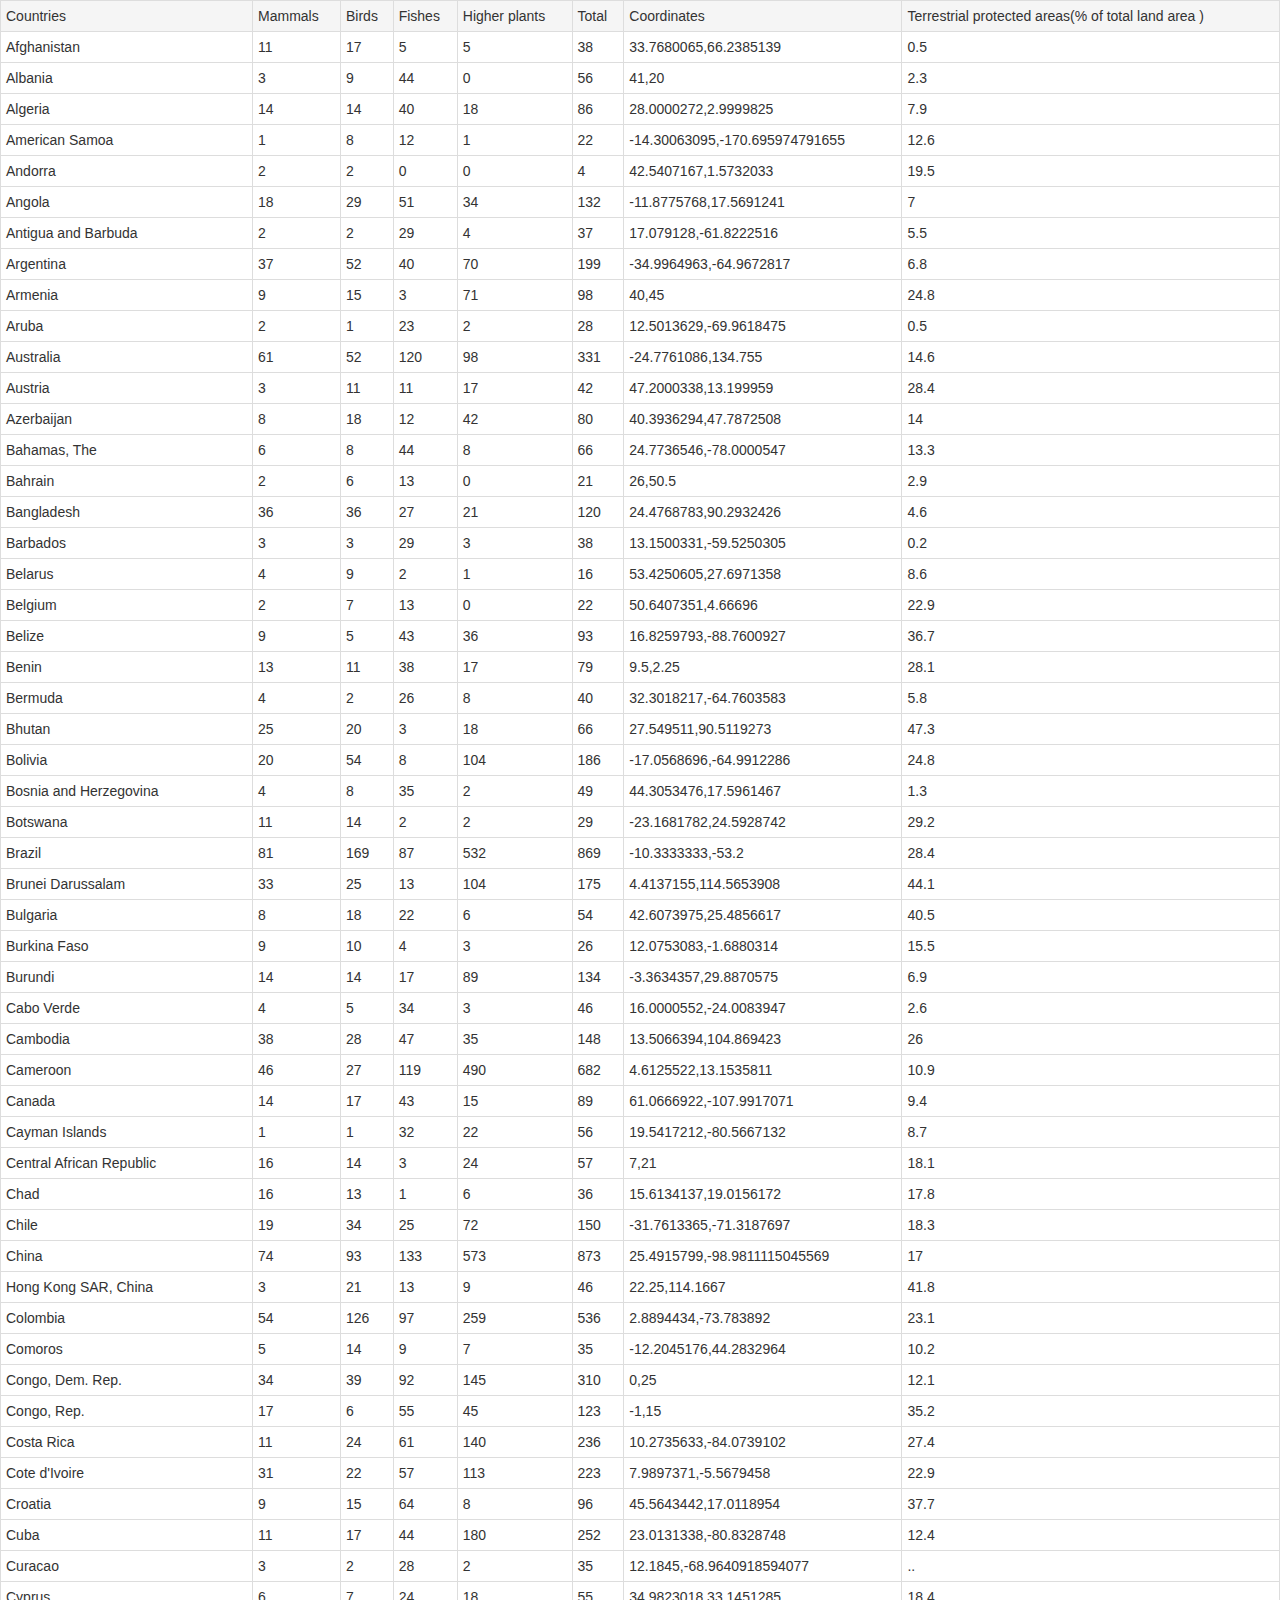
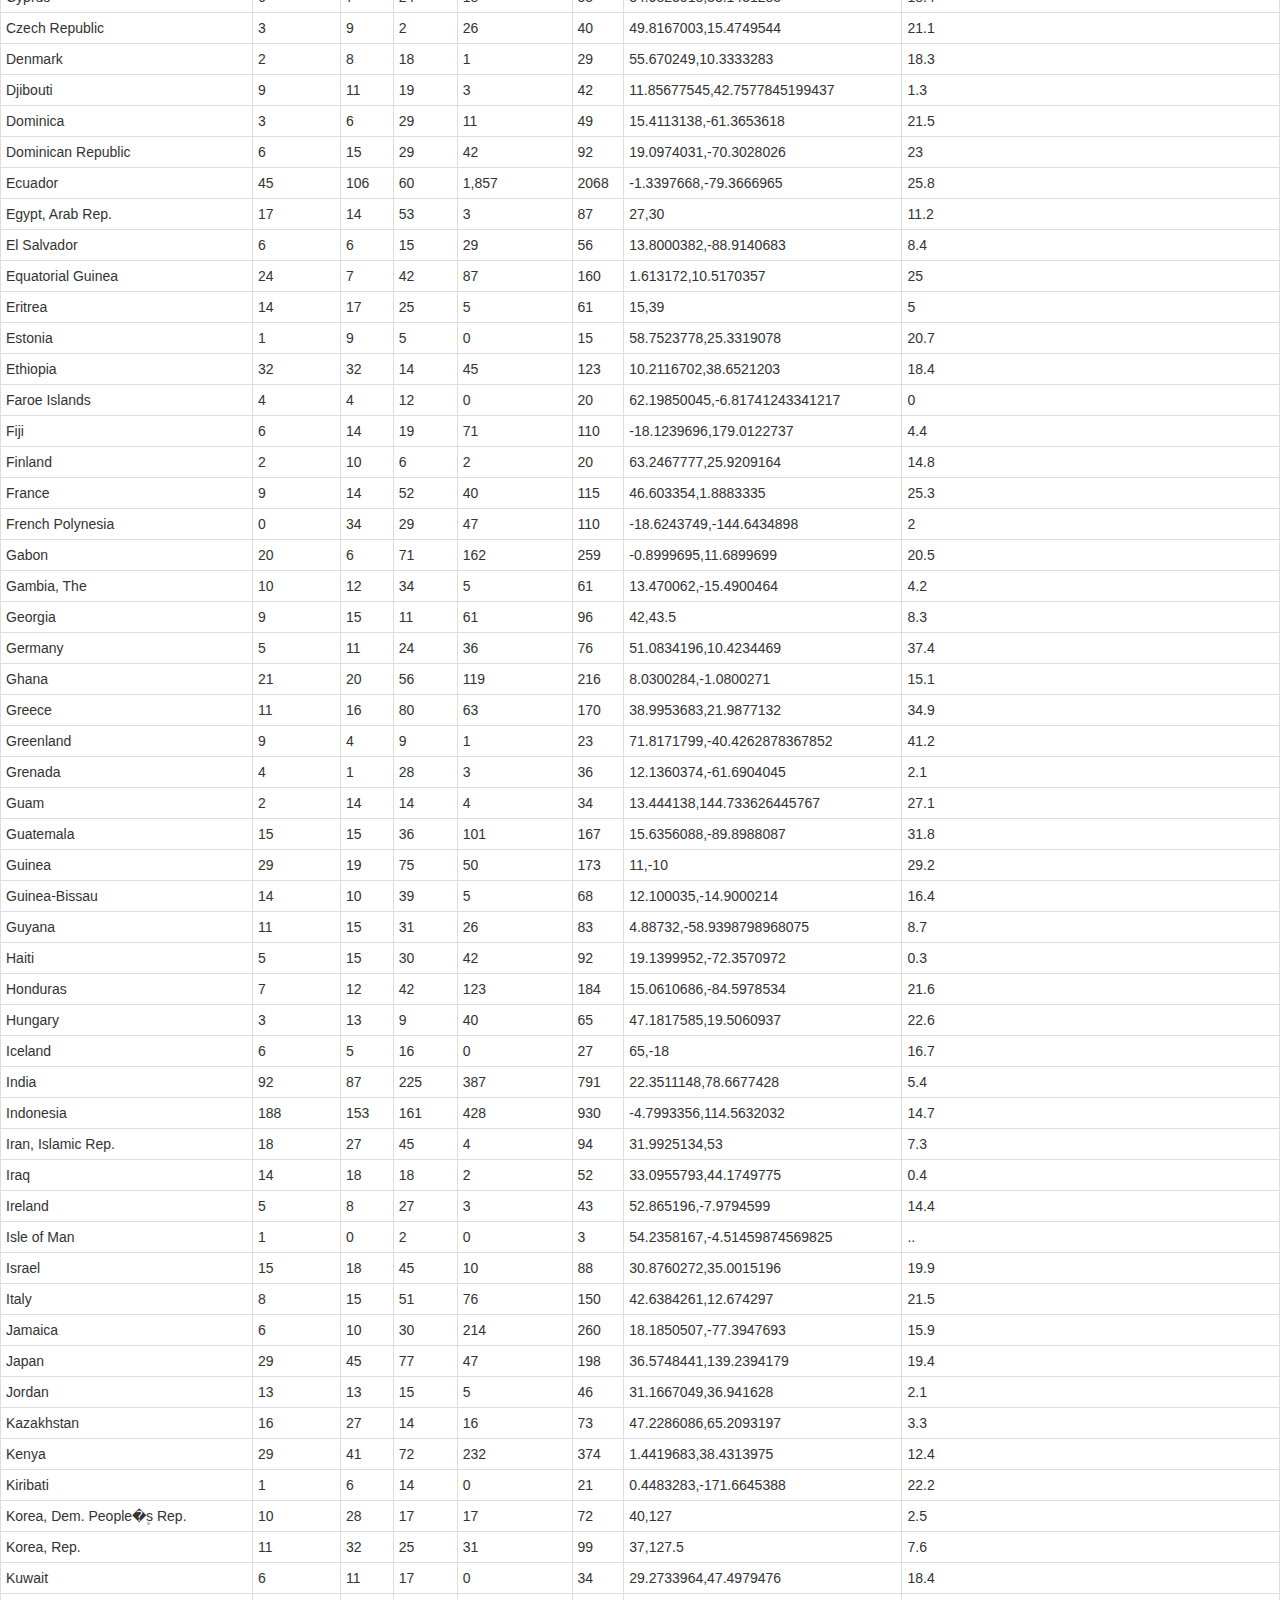
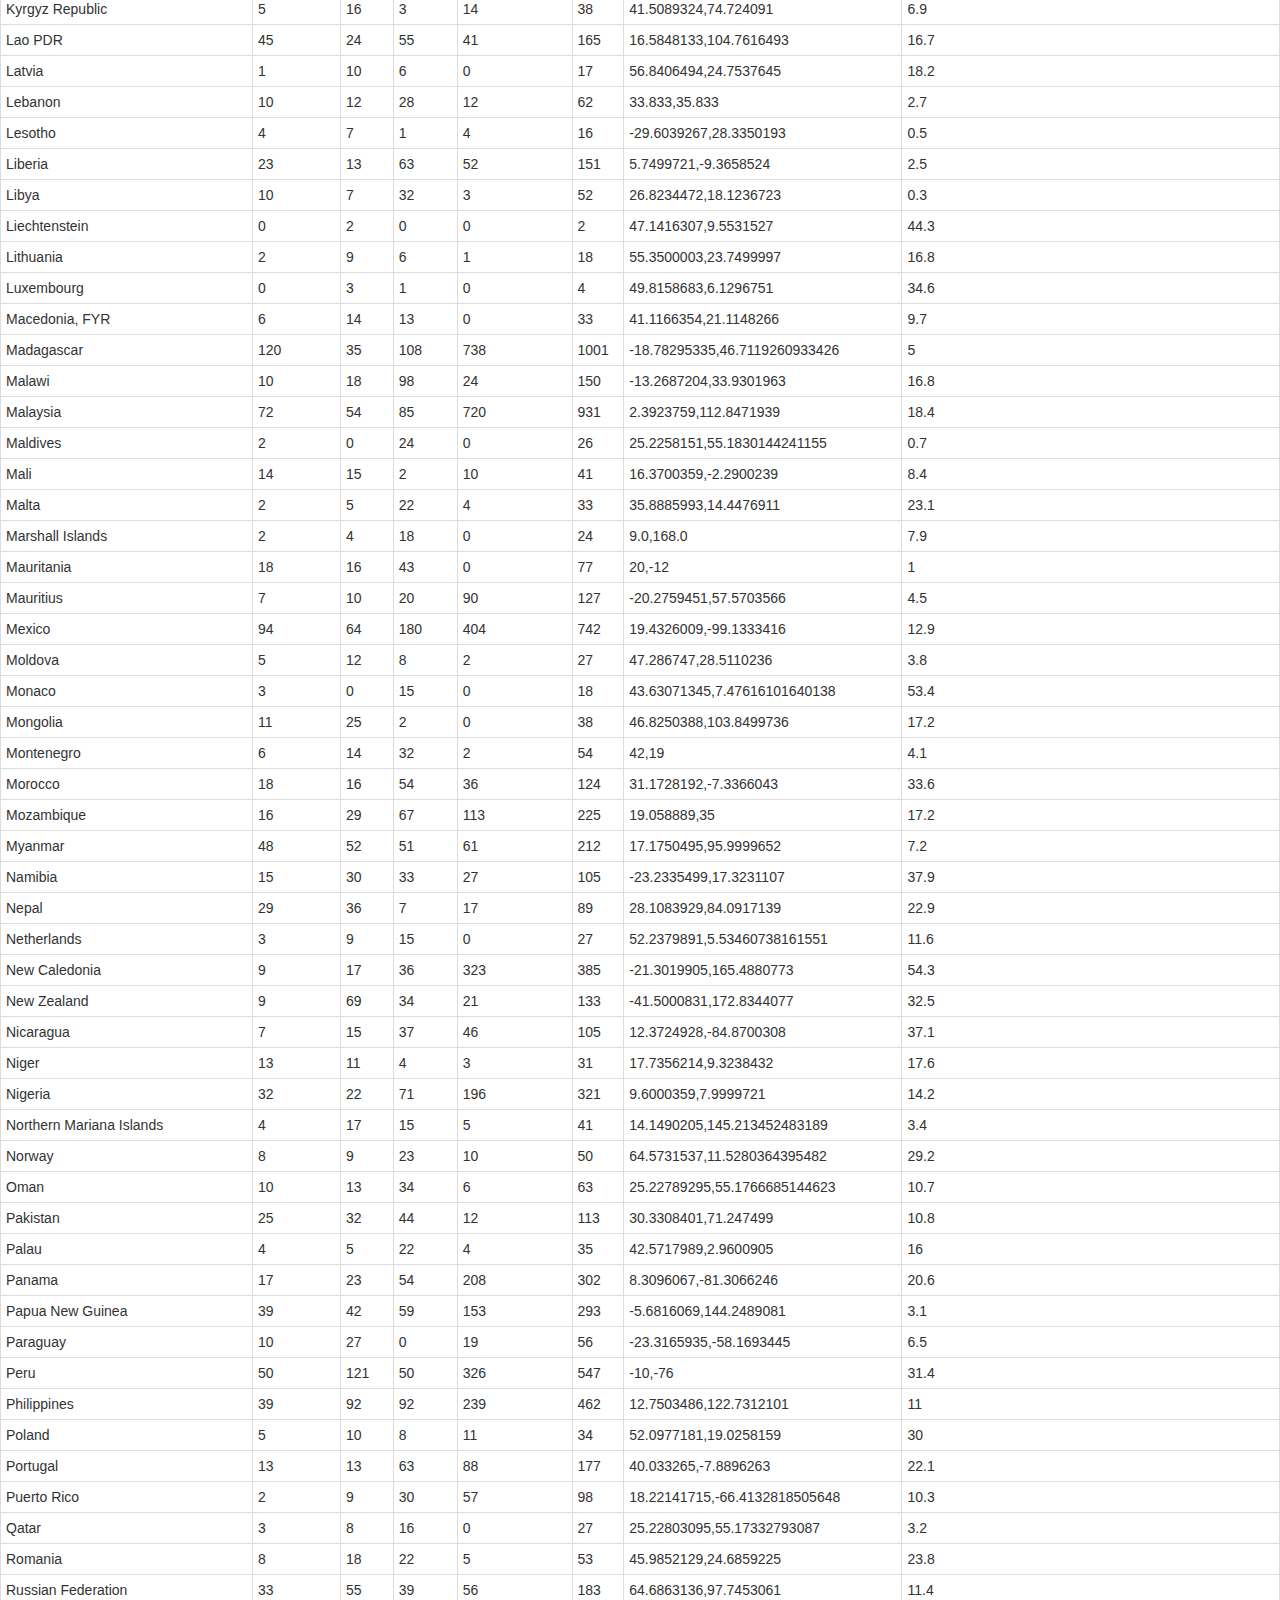
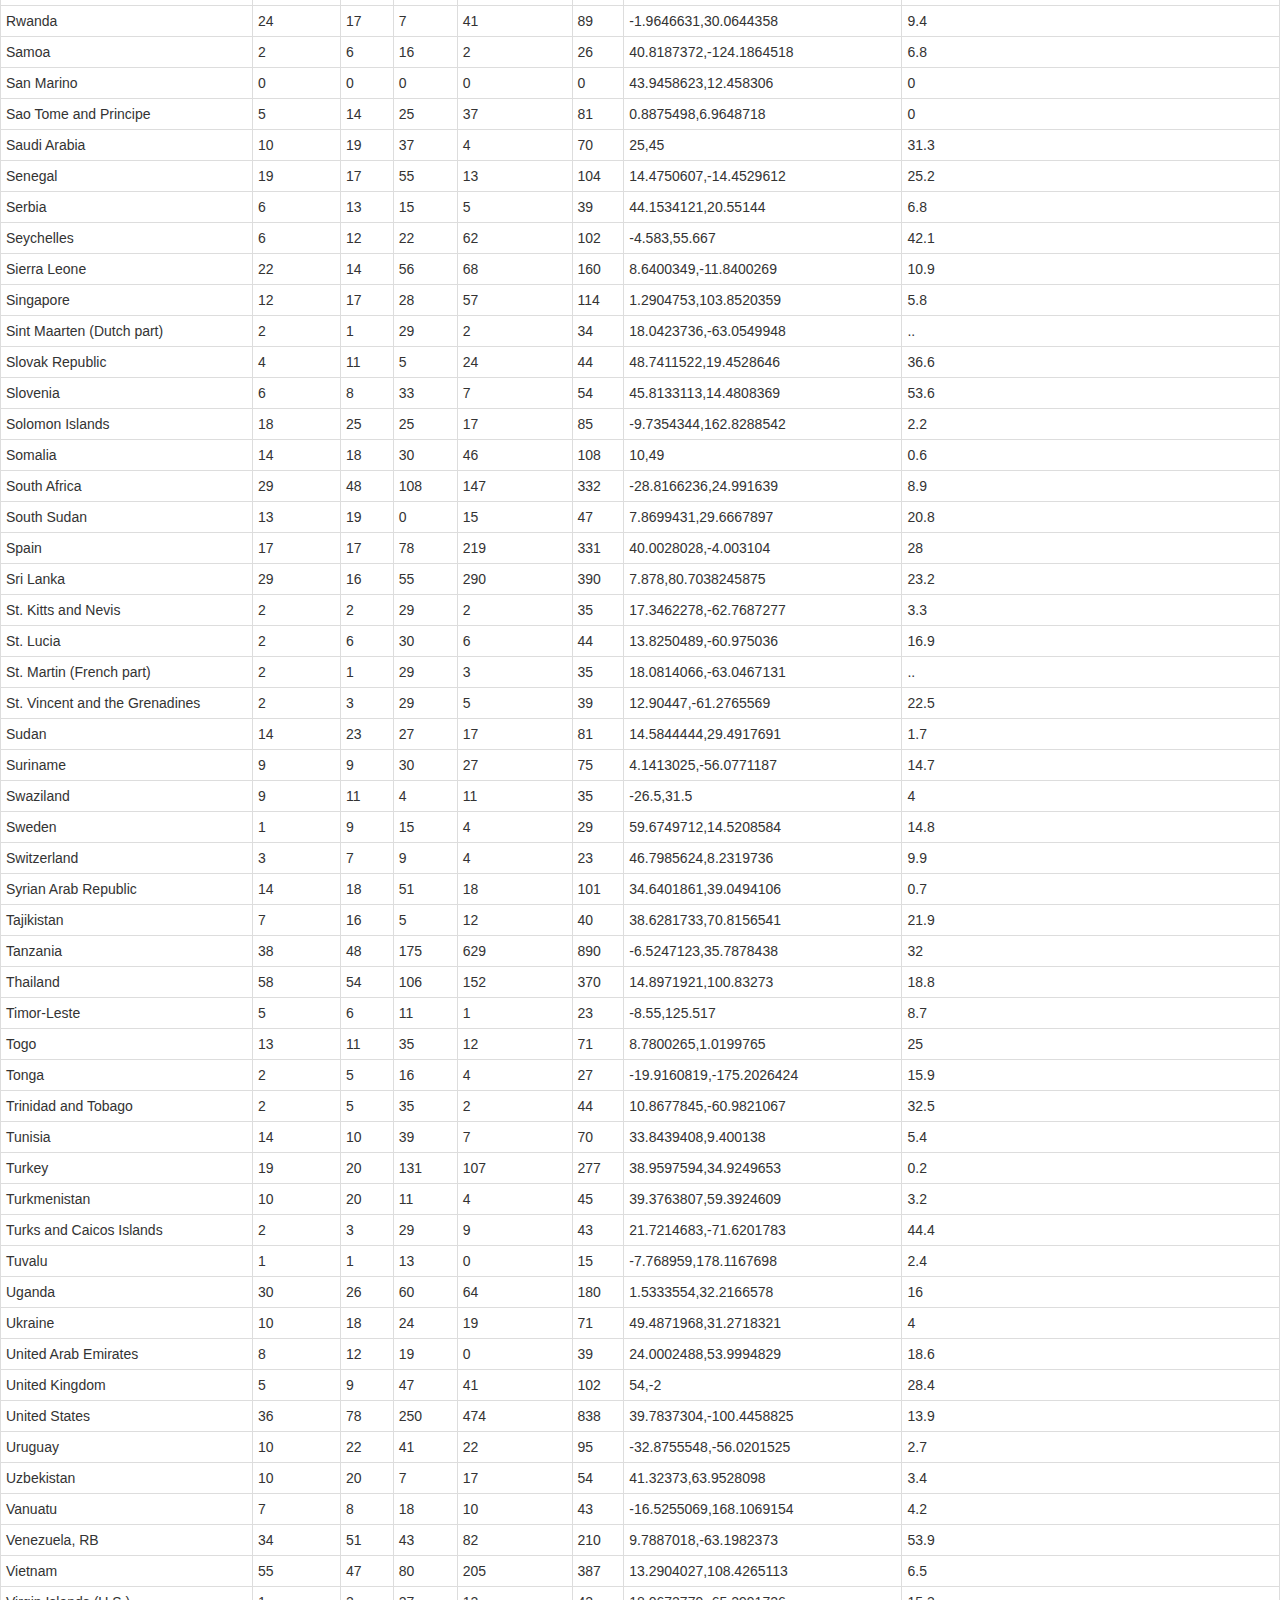
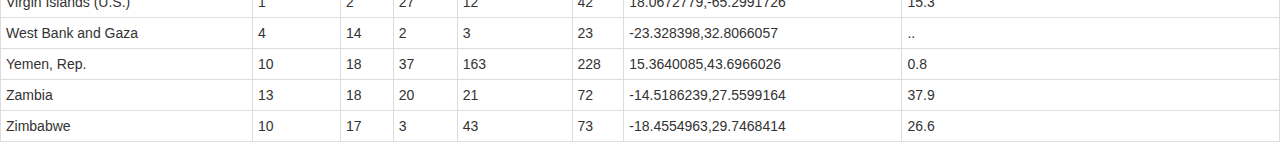
==== templates/dataTable.html @ b9e1f6df "data route added to show data in html tabular format" ====
<!DOCTYPE html>
<html lang="en">
<head>
    <meta charset="UTF-8">
    <meta name="viewport" content="width=device-width, initial-scale=1.0">
    <meta http-equiv="X-UA-Compatible" content="ie=edge">
    <title>Threatened Species Data</title>
    <link rel="stylesheet" href="https://maxcdn.bootstrapcdn.com/bootstrap/3.3.7/css/bootstrap.min.css" integrity="sha384-BVYiiSIFeK1dGmJRAkycuHAHRg32OmUcww7on3RYdg4Va+PmSTsz/K68vbdEjh4u" crossorigin="anonymous">
</head>
<body>
    



<table class="table table-bordered table-hover table-condensed">
<tbody><tr>
<td>Countries</td>
<td>Mammals</td>
<td>Birds</td>
<td>Fishes</td>
<td>Higher plants</td>
<td>Total</td>
<td>Coordinates</td>
<td>Terrestrial protected areas(% of total land area )</td>
</tr>
<tr>
<td>Afghanistan</td>
<td>11</td>
<td>17</td>
<td>5</td>
<td>5</td>
<td>38</td>
<td>33.7680065,66.2385139</td>
<td>0.5</td>
</tr>
<tr>
<td>Albania</td>
<td>3</td>
<td>9</td>
<td>44</td>
<td>0</td>
<td>56</td>
<td>41,20</td>
<td>2.3</td>
</tr>
<tr>
<td>Algeria</td>
<td>14</td>
<td>14</td>
<td>40</td>
<td>18</td>
<td>86</td>
<td>28.0000272,2.9999825</td>
<td>7.9</td>
</tr>
<tr>
<td>American Samoa</td>
<td>1</td>
<td>8</td>
<td>12</td>
<td>1</td>
<td>22</td>
<td>-14.30063095,-170.695974791655</td>
<td>12.6</td>
</tr>
<tr>
<td>Andorra</td>
<td>2</td>
<td>2</td>
<td>0</td>
<td>0</td>
<td>4</td>
<td>42.5407167,1.5732033</td>
<td>19.5</td>
</tr>
<tr>
<td>Angola</td>
<td>18</td>
<td>29</td>
<td>51</td>
<td>34</td>
<td>132</td>
<td>-11.8775768,17.5691241</td>
<td>7</td>
</tr>
<tr>
<td>Antigua and Barbuda</td>
<td>2</td>
<td>2</td>
<td>29</td>
<td>4</td>
<td>37</td>
<td>17.079128,-61.8222516</td>
<td>5.5</td>
</tr>
<tr>
<td>Argentina</td>
<td>37</td>
<td>52</td>
<td>40</td>
<td>70</td>
<td>199</td>
<td>-34.9964963,-64.9672817</td>
<td>6.8</td>
</tr>
<tr>
<td>Armenia</td>
<td>9</td>
<td>15</td>
<td>3</td>
<td>71</td>
<td>98</td>
<td>40,45</td>
<td>24.8</td>
</tr>
<tr>
<td>Aruba</td>
<td>2</td>
<td>1</td>
<td>23</td>
<td>2</td>
<td>28</td>
<td>12.5013629,-69.9618475</td>
<td>0.5</td>
</tr>
<tr>
<td>Australia</td>
<td>61</td>
<td>52</td>
<td>120</td>
<td>98</td>
<td>331</td>
<td>-24.7761086,134.755</td>
<td>14.6</td>
</tr>
<tr>
<td>Austria</td>
<td>3</td>
<td>11</td>
<td>11</td>
<td>17</td>
<td>42</td>
<td>47.2000338,13.199959</td>
<td>28.4</td>
</tr>
<tr>
<td>Azerbaijan</td>
<td>8</td>
<td>18</td>
<td>12</td>
<td>42</td>
<td>80</td>
<td>40.3936294,47.7872508</td>
<td>14</td>
</tr>
<tr>
<td>Bahamas, The</td>
<td>6</td>
<td>8</td>
<td>44</td>
<td>8</td>
<td>66</td>
<td>24.7736546,-78.0000547</td>
<td>13.3</td>
</tr>
<tr>
<td>Bahrain</td>
<td>2</td>
<td>6</td>
<td>13</td>
<td>0</td>
<td>21</td>
<td>26,50.5</td>
<td>2.9</td>
</tr>
<tr>
<td>Bangladesh</td>
<td>36</td>
<td>36</td>
<td>27</td>
<td>21</td>
<td>120</td>
<td>24.4768783,90.2932426</td>
<td>4.6</td>
</tr>
<tr>
<td>Barbados</td>
<td>3</td>
<td>3</td>
<td>29</td>
<td>3</td>
<td>38</td>
<td>13.1500331,-59.5250305</td>
<td>0.2</td>
</tr>
<tr>
<td>Belarus</td>
<td>4</td>
<td>9</td>
<td>2</td>
<td>1</td>
<td>16</td>
<td>53.4250605,27.6971358</td>
<td>8.6</td>
</tr>
<tr>
<td>Belgium</td>
<td>2</td>
<td>7</td>
<td>13</td>
<td>0</td>
<td>22</td>
<td>50.6407351,4.66696</td>
<td>22.9</td>
</tr>
<tr>
<td>Belize</td>
<td>9</td>
<td>5</td>
<td>43</td>
<td>36</td>
<td>93</td>
<td>16.8259793,-88.7600927</td>
<td>36.7</td>
</tr>
<tr>
<td>Benin</td>
<td>13</td>
<td>11</td>
<td>38</td>
<td>17</td>
<td>79</td>
<td>9.5,2.25</td>
<td>28.1</td>
</tr>
<tr>
<td>Bermuda</td>
<td>4</td>
<td>2</td>
<td>26</td>
<td>8</td>
<td>40</td>
<td>32.3018217,-64.7603583</td>
<td>5.8</td>
</tr>
<tr>
<td>Bhutan</td>
<td>25</td>
<td>20</td>
<td>3</td>
<td>18</td>
<td>66</td>
<td>27.549511,90.5119273</td>
<td>47.3</td>
</tr>
<tr>
<td>Bolivia</td>
<td>20</td>
<td>54</td>
<td>8</td>
<td>104</td>
<td>186</td>
<td>-17.0568696,-64.9912286</td>
<td>24.8</td>
</tr>
<tr>
<td>Bosnia and Herzegovina</td>
<td>4</td>
<td>8</td>
<td>35</td>
<td>2</td>
<td>49</td>
<td>44.3053476,17.5961467</td>
<td>1.3</td>
</tr>
<tr>
<td>Botswana</td>
<td>11</td>
<td>14</td>
<td>2</td>
<td>2</td>
<td>29</td>
<td>-23.1681782,24.5928742</td>
<td>29.2</td>
</tr>
<tr>
<td>Brazil</td>
<td>81</td>
<td>169</td>
<td>87</td>
<td>532</td>
<td>869</td>
<td>-10.3333333,-53.2</td>
<td>28.4</td>
</tr>
<tr>
<td>Brunei Darussalam</td>
<td>33</td>
<td>25</td>
<td>13</td>
<td>104</td>
<td>175</td>
<td>4.4137155,114.5653908</td>
<td>44.1</td>
</tr>
<tr>
<td>Bulgaria</td>
<td>8</td>
<td>18</td>
<td>22</td>
<td>6</td>
<td>54</td>
<td>42.6073975,25.4856617</td>
<td>40.5</td>
</tr>
<tr>
<td>Burkina Faso</td>
<td>9</td>
<td>10</td>
<td>4</td>
<td>3</td>
<td>26</td>
<td>12.0753083,-1.6880314</td>
<td>15.5</td>
</tr>
<tr>
<td>Burundi</td>
<td>14</td>
<td>14</td>
<td>17</td>
<td>89</td>
<td>134</td>
<td>-3.3634357,29.8870575</td>
<td>6.9</td>
</tr>
<tr>
<td>Cabo Verde</td>
<td>4</td>
<td>5</td>
<td>34</td>
<td>3</td>
<td>46</td>
<td>16.0000552,-24.0083947</td>
<td>2.6</td>
</tr>
<tr>
<td>Cambodia</td>
<td>38</td>
<td>28</td>
<td>47</td>
<td>35</td>
<td>148</td>
<td>13.5066394,104.869423</td>
<td>26</td>
</tr>
<tr>
<td>Cameroon</td>
<td>46</td>
<td>27</td>
<td>119</td>
<td>490</td>
<td>682</td>
<td>4.6125522,13.1535811</td>
<td>10.9</td>
</tr>
<tr>
<td>Canada</td>
<td>14</td>
<td>17</td>
<td>43</td>
<td>15</td>
<td>89</td>
<td>61.0666922,-107.9917071</td>
<td>9.4</td>
</tr>
<tr>
<td>Cayman Islands</td>
<td>1</td>
<td>1</td>
<td>32</td>
<td>22</td>
<td>56</td>
<td>19.5417212,-80.5667132</td>
<td>8.7</td>
</tr>
<tr>
<td>Central African Republic</td>
<td>16</td>
<td>14</td>
<td>3</td>
<td>24</td>
<td>57</td>
<td>7,21</td>
<td>18.1</td>
</tr>
<tr>
<td>Chad</td>
<td>16</td>
<td>13</td>
<td>1</td>
<td>6</td>
<td>36</td>
<td>15.6134137,19.0156172</td>
<td>17.8</td>
</tr>
<tr>
<td>Chile</td>
<td>19</td>
<td>34</td>
<td>25</td>
<td>72</td>
<td>150</td>
<td>-31.7613365,-71.3187697</td>
<td>18.3</td>
</tr>
<tr>
<td>China</td>
<td>74</td>
<td>93</td>
<td>133</td>
<td>573</td>
<td>873</td>
<td>25.4915799,-98.9811115045569</td>
<td>17</td>
</tr>
<tr>
<td>Hong Kong SAR, China</td>
<td>3</td>
<td>21</td>
<td>13</td>
<td>9</td>
<td>46</td>
<td>22.25,114.1667</td>
<td>41.8</td>
</tr>
<tr>
<td>Colombia</td>
<td>54</td>
<td>126</td>
<td>97</td>
<td>259</td>
<td>536</td>
<td>2.8894434,-73.783892</td>
<td>23.1</td>
</tr>
<tr>
<td>Comoros</td>
<td>5</td>
<td>14</td>
<td>9</td>
<td>7</td>
<td>35</td>
<td>-12.2045176,44.2832964</td>
<td>10.2</td>
</tr>
<tr>
<td>Congo, Dem. Rep.</td>
<td>34</td>
<td>39</td>
<td>92</td>
<td>145</td>
<td>310</td>
<td>0,25</td>
<td>12.1</td>
</tr>
<tr>
<td>Congo, Rep.</td>
<td>17</td>
<td>6</td>
<td>55</td>
<td>45</td>
<td>123</td>
<td>-1,15</td>
<td>35.2</td>
</tr>
<tr>
<td>Costa Rica</td>
<td>11</td>
<td>24</td>
<td>61</td>
<td>140</td>
<td>236</td>
<td>10.2735633,-84.0739102</td>
<td>27.4</td>
</tr>
<tr>
<td>Cote d&#39;Ivoire</td>
<td>31</td>
<td>22</td>
<td>57</td>
<td>113</td>
<td>223</td>
<td>7.9897371,-5.5679458</td>
<td>22.9</td>
</tr>
<tr>
<td>Croatia</td>
<td>9</td>
<td>15</td>
<td>64</td>
<td>8</td>
<td>96</td>
<td>45.5643442,17.0118954</td>
<td>37.7</td>
</tr>
<tr>
<td>Cuba</td>
<td>11</td>
<td>17</td>
<td>44</td>
<td>180</td>
<td>252</td>
<td>23.0131338,-80.8328748</td>
<td>12.4</td>
</tr>
<tr>
<td>Curacao</td>
<td>3</td>
<td>2</td>
<td>28</td>
<td>2</td>
<td>35</td>
<td>12.1845,-68.9640918594077</td>
<td>..</td>
</tr>
<tr>
<td>Cyprus</td>
<td>6</td>
<td>7</td>
<td>24</td>
<td>18</td>
<td>55</td>
<td>34.9823018,33.1451285</td>
<td>18.4</td>
</tr>
<tr>
<td>Czech Republic</td>
<td>3</td>
<td>9</td>
<td>2</td>
<td>26</td>
<td>40</td>
<td>49.8167003,15.4749544</td>
<td>21.1</td>
</tr>
<tr>
<td>Denmark</td>
<td>2</td>
<td>8</td>
<td>18</td>
<td>1</td>
<td>29</td>
<td>55.670249,10.3333283</td>
<td>18.3</td>
</tr>
<tr>
<td>Djibouti</td>
<td>9</td>
<td>11</td>
<td>19</td>
<td>3</td>
<td>42</td>
<td>11.85677545,42.7577845199437</td>
<td>1.3</td>
</tr>
<tr>
<td>Dominica</td>
<td>3</td>
<td>6</td>
<td>29</td>
<td>11</td>
<td>49</td>
<td>15.4113138,-61.3653618</td>
<td>21.5</td>
</tr>
<tr>
<td>Dominican Republic</td>
<td>6</td>
<td>15</td>
<td>29</td>
<td>42</td>
<td>92</td>
<td>19.0974031,-70.3028026</td>
<td>23</td>
</tr>
<tr>
<td>Ecuador</td>
<td>45</td>
<td>106</td>
<td>60</td>
<td>1,857</td>
<td>2068</td>
<td>-1.3397668,-79.3666965</td>
<td>25.8</td>
</tr>
<tr>
<td>Egypt, Arab Rep.</td>
<td>17</td>
<td>14</td>
<td>53</td>
<td>3</td>
<td>87</td>
<td>27,30</td>
<td>11.2</td>
</tr>
<tr>
<td>El Salvador</td>
<td>6</td>
<td>6</td>
<td>15</td>
<td>29</td>
<td>56</td>
<td>13.8000382,-88.9140683</td>
<td>8.4</td>
</tr>
<tr>
<td>Equatorial Guinea</td>
<td>24</td>
<td>7</td>
<td>42</td>
<td>87</td>
<td>160</td>
<td>1.613172,10.5170357</td>
<td>25</td>
</tr>
<tr>
<td>Eritrea</td>
<td>14</td>
<td>17</td>
<td>25</td>
<td>5</td>
<td>61</td>
<td>15,39</td>
<td>5</td>
</tr>
<tr>
<td>Estonia</td>
<td>1</td>
<td>9</td>
<td>5</td>
<td>0</td>
<td>15</td>
<td>58.7523778,25.3319078</td>
<td>20.7</td>
</tr>
<tr>
<td>Ethiopia</td>
<td>32</td>
<td>32</td>
<td>14</td>
<td>45</td>
<td>123</td>
<td>10.2116702,38.6521203</td>
<td>18.4</td>
</tr>
<tr>
<td>Faroe Islands</td>
<td>4</td>
<td>4</td>
<td>12</td>
<td>0</td>
<td>20</td>
<td>62.19850045,-6.81741243341217</td>
<td>0</td>
</tr>
<tr>
<td>Fiji</td>
<td>6</td>
<td>14</td>
<td>19</td>
<td>71</td>
<td>110</td>
<td>-18.1239696,179.0122737</td>
<td>4.4</td>
</tr>
<tr>
<td>Finland</td>
<td>2</td>
<td>10</td>
<td>6</td>
<td>2</td>
<td>20</td>
<td>63.2467777,25.9209164</td>
<td>14.8</td>
</tr>
<tr>
<td>France</td>
<td>9</td>
<td>14</td>
<td>52</td>
<td>40</td>
<td>115</td>
<td>46.603354,1.8883335</td>
<td>25.3</td>
</tr>
<tr>
<td>French Polynesia</td>
<td>0</td>
<td>34</td>
<td>29</td>
<td>47</td>
<td>110</td>
<td>-18.6243749,-144.6434898</td>
<td>2</td>
</tr>
<tr>
<td>Gabon</td>
<td>20</td>
<td>6</td>
<td>71</td>
<td>162</td>
<td>259</td>
<td>-0.8999695,11.6899699</td>
<td>20.5</td>
</tr>
<tr>
<td>Gambia, The</td>
<td>10</td>
<td>12</td>
<td>34</td>
<td>5</td>
<td>61</td>
<td>13.470062,-15.4900464</td>
<td>4.2</td>
</tr>
<tr>
<td>Georgia</td>
<td>9</td>
<td>15</td>
<td>11</td>
<td>61</td>
<td>96</td>
<td>42,43.5</td>
<td>8.3</td>
</tr>
<tr>
<td>Germany</td>
<td>5</td>
<td>11</td>
<td>24</td>
<td>36</td>
<td>76</td>
<td>51.0834196,10.4234469</td>
<td>37.4</td>
</tr>
<tr>
<td>Ghana</td>
<td>21</td>
<td>20</td>
<td>56</td>
<td>119</td>
<td>216</td>
<td>8.0300284,-1.0800271</td>
<td>15.1</td>
</tr>
<tr>
<td>Greece</td>
<td>11</td>
<td>16</td>
<td>80</td>
<td>63</td>
<td>170</td>
<td>38.9953683,21.9877132</td>
<td>34.9</td>
</tr>
<tr>
<td>Greenland</td>
<td>9</td>
<td>4</td>
<td>9</td>
<td>1</td>
<td>23</td>
<td>71.8171799,-40.4262878367852</td>
<td>41.2</td>
</tr>
<tr>
<td>Grenada</td>
<td>4</td>
<td>1</td>
<td>28</td>
<td>3</td>
<td>36</td>
<td>12.1360374,-61.6904045</td>
<td>2.1</td>
</tr>
<tr>
<td>Guam</td>
<td>2</td>
<td>14</td>
<td>14</td>
<td>4</td>
<td>34</td>
<td>13.444138,144.733626445767</td>
<td>27.1</td>
</tr>
<tr>
<td>Guatemala</td>
<td>15</td>
<td>15</td>
<td>36</td>
<td>101</td>
<td>167</td>
<td>15.6356088,-89.8988087</td>
<td>31.8</td>
</tr>
<tr>
<td>Guinea</td>
<td>29</td>
<td>19</td>
<td>75</td>
<td>50</td>
<td>173</td>
<td>11,-10</td>
<td>29.2</td>
</tr>
<tr>
<td>Guinea-Bissau</td>
<td>14</td>
<td>10</td>
<td>39</td>
<td>5</td>
<td>68</td>
<td>12.100035,-14.9000214</td>
<td>16.4</td>
</tr>
<tr>
<td>Guyana</td>
<td>11</td>
<td>15</td>
<td>31</td>
<td>26</td>
<td>83</td>
<td>4.88732,-58.9398798968075</td>
<td>8.7</td>
</tr>
<tr>
<td>Haiti</td>
<td>5</td>
<td>15</td>
<td>30</td>
<td>42</td>
<td>92</td>
<td>19.1399952,-72.3570972</td>
<td>0.3</td>
</tr>
<tr>
<td>Honduras</td>
<td>7</td>
<td>12</td>
<td>42</td>
<td>123</td>
<td>184</td>
<td>15.0610686,-84.5978534</td>
<td>21.6</td>
</tr>
<tr>
<td>Hungary</td>
<td>3</td>
<td>13</td>
<td>9</td>
<td>40</td>
<td>65</td>
<td>47.1817585,19.5060937</td>
<td>22.6</td>
</tr>
<tr>
<td>Iceland</td>
<td>6</td>
<td>5</td>
<td>16</td>
<td>0</td>
<td>27</td>
<td>65,-18</td>
<td>16.7</td>
</tr>
<tr>
<td>India</td>
<td>92</td>
<td>87</td>
<td>225</td>
<td>387</td>
<td>791</td>
<td>22.3511148,78.6677428</td>
<td>5.4</td>
</tr>
<tr>
<td>Indonesia</td>
<td>188</td>
<td>153</td>
<td>161</td>
<td>428</td>
<td>930</td>
<td>-4.7993356,114.5632032</td>
<td>14.7</td>
</tr>
<tr>
<td>Iran, Islamic Rep.</td>
<td>18</td>
<td>27</td>
<td>45</td>
<td>4</td>
<td>94</td>
<td>31.9925134,53</td>
<td>7.3</td>
</tr>
<tr>
<td>Iraq</td>
<td>14</td>
<td>18</td>
<td>18</td>
<td>2</td>
<td>52</td>
<td>33.0955793,44.1749775</td>
<td>0.4</td>
</tr>
<tr>
<td>Ireland</td>
<td>5</td>
<td>8</td>
<td>27</td>
<td>3</td>
<td>43</td>
<td>52.865196,-7.9794599</td>
<td>14.4</td>
</tr>
<tr>
<td>Isle of Man</td>
<td>1</td>
<td>0</td>
<td>2</td>
<td>0</td>
<td>3</td>
<td>54.2358167,-4.51459874569825</td>
<td>..</td>
</tr>
<tr>
<td>Israel</td>
<td>15</td>
<td>18</td>
<td>45</td>
<td>10</td>
<td>88</td>
<td>30.8760272,35.0015196</td>
<td>19.9</td>
</tr>
<tr>
<td>Italy</td>
<td>8</td>
<td>15</td>
<td>51</td>
<td>76</td>
<td>150</td>
<td>42.6384261,12.674297</td>
<td>21.5</td>
</tr>
<tr>
<td>Jamaica</td>
<td>6</td>
<td>10</td>
<td>30</td>
<td>214</td>
<td>260</td>
<td>18.1850507,-77.3947693</td>
<td>15.9</td>
</tr>
<tr>
<td>Japan</td>
<td>29</td>
<td>45</td>
<td>77</td>
<td>47</td>
<td>198</td>
<td>36.5748441,139.2394179</td>
<td>19.4</td>
</tr>
<tr>
<td>Jordan</td>
<td>13</td>
<td>13</td>
<td>15</td>
<td>5</td>
<td>46</td>
<td>31.1667049,36.941628</td>
<td>2.1</td>
</tr>
<tr>
<td>Kazakhstan</td>
<td>16</td>
<td>27</td>
<td>14</td>
<td>16</td>
<td>73</td>
<td>47.2286086,65.2093197</td>
<td>3.3</td>
</tr>
<tr>
<td>Kenya</td>
<td>29</td>
<td>41</td>
<td>72</td>
<td>232</td>
<td>374</td>
<td>1.4419683,38.4313975</td>
<td>12.4</td>
</tr>
<tr>
<td>Kiribati</td>
<td>1</td>
<td>6</td>
<td>14</td>
<td>0</td>
<td>21</td>
<td>0.4483283,-171.6645388</td>
<td>22.2</td>
</tr>
<tr>
<td>Korea, Dem. People�۪s Rep.</td>
<td>10</td>
<td>28</td>
<td>17</td>
<td>17</td>
<td>72</td>
<td>40,127</td>
<td>2.5</td>
</tr>
<tr>
<td>Korea, Rep.</td>
<td>11</td>
<td>32</td>
<td>25</td>
<td>31</td>
<td>99</td>
<td>37,127.5</td>
<td>7.6</td>
</tr>
<tr>
<td>Kuwait</td>
<td>6</td>
<td>11</td>
<td>17</td>
<td>0</td>
<td>34</td>
<td>29.2733964,47.4979476</td>
<td>18.4</td>
</tr>
<tr>
<td>Kyrgyz Republic</td>
<td>5</td>
<td>16</td>
<td>3</td>
<td>14</td>
<td>38</td>
<td>41.5089324,74.724091</td>
<td>6.9</td>
</tr>
<tr>
<td>Lao PDR</td>
<td>45</td>
<td>24</td>
<td>55</td>
<td>41</td>
<td>165</td>
<td>16.5848133,104.7616493</td>
<td>16.7</td>
</tr>
<tr>
<td>Latvia</td>
<td>1</td>
<td>10</td>
<td>6</td>
<td>0</td>
<td>17</td>
<td>56.8406494,24.7537645</td>
<td>18.2</td>
</tr>
<tr>
<td>Lebanon</td>
<td>10</td>
<td>12</td>
<td>28</td>
<td>12</td>
<td>62</td>
<td>33.833,35.833</td>
<td>2.7</td>
</tr>
<tr>
<td>Lesotho</td>
<td>4</td>
<td>7</td>
<td>1</td>
<td>4</td>
<td>16</td>
<td>-29.6039267,28.3350193</td>
<td>0.5</td>
</tr>
<tr>
<td>Liberia</td>
<td>23</td>
<td>13</td>
<td>63</td>
<td>52</td>
<td>151</td>
<td>5.7499721,-9.3658524</td>
<td>2.5</td>
</tr>
<tr>
<td>Libya</td>
<td>10</td>
<td>7</td>
<td>32</td>
<td>3</td>
<td>52</td>
<td>26.8234472,18.1236723</td>
<td>0.3</td>
</tr>
<tr>
<td>Liechtenstein</td>
<td>0</td>
<td>2</td>
<td>0</td>
<td>0</td>
<td>2</td>
<td>47.1416307,9.5531527</td>
<td>44.3</td>
</tr>
<tr>
<td>Lithuania</td>
<td>2</td>
<td>9</td>
<td>6</td>
<td>1</td>
<td>18</td>
<td>55.3500003,23.7499997</td>
<td>16.8</td>
</tr>
<tr>
<td>Luxembourg</td>
<td>0</td>
<td>3</td>
<td>1</td>
<td>0</td>
<td>4</td>
<td>49.8158683,6.1296751</td>
<td>34.6</td>
</tr>
<tr>
<td>Macedonia, FYR</td>
<td>6</td>
<td>14</td>
<td>13</td>
<td>0</td>
<td>33</td>
<td>41.1166354,21.1148266</td>
<td>9.7</td>
</tr>
<tr>
<td>Madagascar</td>
<td>120</td>
<td>35</td>
<td>108</td>
<td>738</td>
<td>1001</td>
<td>-18.78295335,46.7119260933426</td>
<td>5</td>
</tr>
<tr>
<td>Malawi</td>
<td>10</td>
<td>18</td>
<td>98</td>
<td>24</td>
<td>150</td>
<td>-13.2687204,33.9301963</td>
<td>16.8</td>
</tr>
<tr>
<td>Malaysia</td>
<td>72</td>
<td>54</td>
<td>85</td>
<td>720</td>
<td>931</td>
<td>2.3923759,112.8471939</td>
<td>18.4</td>
</tr>
<tr>
<td>Maldives</td>
<td>2</td>
<td>0</td>
<td>24</td>
<td>0</td>
<td>26</td>
<td>25.2258151,55.1830144241155</td>
<td>0.7</td>
</tr>
<tr>
<td>Mali</td>
<td>14</td>
<td>15</td>
<td>2</td>
<td>10</td>
<td>41</td>
<td>16.3700359,-2.2900239</td>
<td>8.4</td>
</tr>
<tr>
<td>Malta</td>
<td>2</td>
<td>5</td>
<td>22</td>
<td>4</td>
<td>33</td>
<td>35.8885993,14.4476911</td>
<td>23.1</td>
</tr>
<tr>
<td>Marshall Islands</td>
<td>2</td>
<td>4</td>
<td>18</td>
<td>0</td>
<td>24</td>
<td>9.0,168.0</td>
<td>7.9</td>
</tr>
<tr>
<td>Mauritania</td>
<td>18</td>
<td>16</td>
<td>43</td>
<td>0</td>
<td>77</td>
<td>20,-12</td>
<td>1</td>
</tr>
<tr>
<td>Mauritius</td>
<td>7</td>
<td>10</td>
<td>20</td>
<td>90</td>
<td>127</td>
<td>-20.2759451,57.5703566</td>
<td>4.5</td>
</tr>
<tr>
<td>Mexico</td>
<td>94</td>
<td>64</td>
<td>180</td>
<td>404</td>
<td>742</td>
<td>19.4326009,-99.1333416</td>
<td>12.9</td>
</tr>
<tr>
<td>Moldova</td>
<td>5</td>
<td>12</td>
<td>8</td>
<td>2</td>
<td>27</td>
<td>47.286747,28.5110236</td>
<td>3.8</td>
</tr>
<tr>
<td>Monaco</td>
<td>3</td>
<td>0</td>
<td>15</td>
<td>0</td>
<td>18</td>
<td>43.63071345,7.47616101640138</td>
<td>53.4</td>
</tr>
<tr>
<td>Mongolia</td>
<td>11</td>
<td>25</td>
<td>2</td>
<td>0</td>
<td>38</td>
<td>46.8250388,103.8499736</td>
<td>17.2</td>
</tr>
<tr>
<td>Montenegro</td>
<td>6</td>
<td>14</td>
<td>32</td>
<td>2</td>
<td>54</td>
<td>42,19</td>
<td>4.1</td>
</tr>
<tr>
<td>Morocco</td>
<td>18</td>
<td>16</td>
<td>54</td>
<td>36</td>
<td>124</td>
<td>31.1728192,-7.3366043</td>
<td>33.6</td>
</tr>
<tr>
<td>Mozambique</td>
<td>16</td>
<td>29</td>
<td>67</td>
<td>113</td>
<td>225</td>
<td>19.058889,35</td>
<td>17.2</td>
</tr>
<tr>
<td>Myanmar</td>
<td>48</td>
<td>52</td>
<td>51</td>
<td>61</td>
<td>212</td>
<td>17.1750495,95.9999652</td>
<td>7.2</td>
</tr>
<tr>
<td>Namibia</td>
<td>15</td>
<td>30</td>
<td>33</td>
<td>27</td>
<td>105</td>
<td>-23.2335499,17.3231107</td>
<td>37.9</td>
</tr>
<tr>
<td>Nepal</td>
<td>29</td>
<td>36</td>
<td>7</td>
<td>17</td>
<td>89</td>
<td>28.1083929,84.0917139</td>
<td>22.9</td>
</tr>
<tr>
<td>Netherlands</td>
<td>3</td>
<td>9</td>
<td>15</td>
<td>0</td>
<td>27</td>
<td>52.2379891,5.53460738161551</td>
<td>11.6</td>
</tr>
<tr>
<td>New Caledonia</td>
<td>9</td>
<td>17</td>
<td>36</td>
<td>323</td>
<td>385</td>
<td>-21.3019905,165.4880773</td>
<td>54.3</td>
</tr>
<tr>
<td>New Zealand</td>
<td>9</td>
<td>69</td>
<td>34</td>
<td>21</td>
<td>133</td>
<td>-41.5000831,172.8344077</td>
<td>32.5</td>
</tr>
<tr>
<td>Nicaragua</td>
<td>7</td>
<td>15</td>
<td>37</td>
<td>46</td>
<td>105</td>
<td>12.3724928,-84.8700308</td>
<td>37.1</td>
</tr>
<tr>
<td>Niger</td>
<td>13</td>
<td>11</td>
<td>4</td>
<td>3</td>
<td>31</td>
<td>17.7356214,9.3238432</td>
<td>17.6</td>
</tr>
<tr>
<td>Nigeria</td>
<td>32</td>
<td>22</td>
<td>71</td>
<td>196</td>
<td>321</td>
<td>9.6000359,7.9999721</td>
<td>14.2</td>
</tr>
<tr>
<td>Northern Mariana Islands</td>
<td>4</td>
<td>17</td>
<td>15</td>
<td>5</td>
<td>41</td>
<td>14.1490205,145.213452483189</td>
<td>3.4</td>
</tr>
<tr>
<td>Norway</td>
<td>8</td>
<td>9</td>
<td>23</td>
<td>10</td>
<td>50</td>
<td>64.5731537,11.5280364395482</td>
<td>29.2</td>
</tr>
<tr>
<td>Oman</td>
<td>10</td>
<td>13</td>
<td>34</td>
<td>6</td>
<td>63</td>
<td>25.22789295,55.1766685144623</td>
<td>10.7</td>
</tr>
<tr>
<td>Pakistan</td>
<td>25</td>
<td>32</td>
<td>44</td>
<td>12</td>
<td>113</td>
<td>30.3308401,71.247499</td>
<td>10.8</td>
</tr>
<tr>
<td>Palau</td>
<td>4</td>
<td>5</td>
<td>22</td>
<td>4</td>
<td>35</td>
<td>42.5717989,2.9600905</td>
<td>16</td>
</tr>
<tr>
<td>Panama</td>
<td>17</td>
<td>23</td>
<td>54</td>
<td>208</td>
<td>302</td>
<td>8.3096067,-81.3066246</td>
<td>20.6</td>
</tr>
<tr>
<td>Papua New Guinea</td>
<td>39</td>
<td>42</td>
<td>59</td>
<td>153</td>
<td>293</td>
<td>-5.6816069,144.2489081</td>
<td>3.1</td>
</tr>
<tr>
<td>Paraguay</td>
<td>10</td>
<td>27</td>
<td>0</td>
<td>19</td>
<td>56</td>
<td>-23.3165935,-58.1693445</td>
<td>6.5</td>
</tr>
<tr>
<td>Peru</td>
<td>50</td>
<td>121</td>
<td>50</td>
<td>326</td>
<td>547</td>
<td>-10,-76</td>
<td>31.4</td>
</tr>
<tr>
<td>Philippines</td>
<td>39</td>
<td>92</td>
<td>92</td>
<td>239</td>
<td>462</td>
<td>12.7503486,122.7312101</td>
<td>11</td>
</tr>
<tr>
<td>Poland</td>
<td>5</td>
<td>10</td>
<td>8</td>
<td>11</td>
<td>34</td>
<td>52.0977181,19.0258159</td>
<td>30</td>
</tr>
<tr>
<td>Portugal</td>
<td>13</td>
<td>13</td>
<td>63</td>
<td>88</td>
<td>177</td>
<td>40.033265,-7.8896263</td>
<td>22.1</td>
</tr>
<tr>
<td>Puerto Rico</td>
<td>2</td>
<td>9</td>
<td>30</td>
<td>57</td>
<td>98</td>
<td>18.22141715,-66.4132818505648</td>
<td>10.3</td>
</tr>
<tr>
<td>Qatar</td>
<td>3</td>
<td>8</td>
<td>16</td>
<td>0</td>
<td>27</td>
<td>25.22803095,55.17332793087</td>
<td>3.2</td>
</tr>
<tr>
<td>Romania</td>
<td>8</td>
<td>18</td>
<td>22</td>
<td>5</td>
<td>53</td>
<td>45.9852129,24.6859225</td>
<td>23.8</td>
</tr>
<tr>
<td>Russian Federation</td>
<td>33</td>
<td>55</td>
<td>39</td>
<td>56</td>
<td>183</td>
<td>64.6863136,97.7453061</td>
<td>11.4</td>
</tr>
<tr>
<td>Rwanda</td>
<td>24</td>
<td>17</td>
<td>7</td>
<td>41</td>
<td>89</td>
<td>-1.9646631,30.0644358</td>
<td>9.4</td>
</tr>
<tr>
<td>Samoa</td>
<td>2</td>
<td>6</td>
<td>16</td>
<td>2</td>
<td>26</td>
<td>40.8187372,-124.1864518</td>
<td>6.8</td>
</tr>
<tr>
<td>San Marino</td>
<td>0</td>
<td>0</td>
<td>0</td>
<td>0</td>
<td>0</td>
<td>43.9458623,12.458306</td>
<td>0</td>
</tr>
<tr>
<td>Sao Tome and Principe</td>
<td>5</td>
<td>14</td>
<td>25</td>
<td>37</td>
<td>81</td>
<td>0.8875498,6.9648718</td>
<td>0</td>
</tr>
<tr>
<td>Saudi Arabia</td>
<td>10</td>
<td>19</td>
<td>37</td>
<td>4</td>
<td>70</td>
<td>25,45</td>
<td>31.3</td>
</tr>
<tr>
<td>Senegal</td>
<td>19</td>
<td>17</td>
<td>55</td>
<td>13</td>
<td>104</td>
<td>14.4750607,-14.4529612</td>
<td>25.2</td>
</tr>
<tr>
<td>Serbia</td>
<td>6</td>
<td>13</td>
<td>15</td>
<td>5</td>
<td>39</td>
<td>44.1534121,20.55144</td>
<td>6.8</td>
</tr>
<tr>
<td>Seychelles</td>
<td>6</td>
<td>12</td>
<td>22</td>
<td>62</td>
<td>102</td>
<td>-4.583,55.667</td>
<td>42.1</td>
</tr>
<tr>
<td>Sierra Leone</td>
<td>22</td>
<td>14</td>
<td>56</td>
<td>68</td>
<td>160</td>
<td>8.6400349,-11.8400269</td>
<td>10.9</td>
</tr>
<tr>
<td>Singapore</td>
<td>12</td>
<td>17</td>
<td>28</td>
<td>57</td>
<td>114</td>
<td>1.2904753,103.8520359</td>
<td>5.8</td>
</tr>
<tr>
<td>Sint Maarten (Dutch part)</td>
<td>2</td>
<td>1</td>
<td>29</td>
<td>2</td>
<td>34</td>
<td>18.0423736,-63.0549948</td>
<td>..</td>
</tr>
<tr>
<td>Slovak Republic</td>
<td>4</td>
<td>11</td>
<td>5</td>
<td>24</td>
<td>44</td>
<td>48.7411522,19.4528646</td>
<td>36.6</td>
</tr>
<tr>
<td>Slovenia</td>
<td>6</td>
<td>8</td>
<td>33</td>
<td>7</td>
<td>54</td>
<td>45.8133113,14.4808369</td>
<td>53.6</td>
</tr>
<tr>
<td>Solomon Islands</td>
<td>18</td>
<td>25</td>
<td>25</td>
<td>17</td>
<td>85</td>
<td>-9.7354344,162.8288542</td>
<td>2.2</td>
</tr>
<tr>
<td>Somalia</td>
<td>14</td>
<td>18</td>
<td>30</td>
<td>46</td>
<td>108</td>
<td>10,49</td>
<td>0.6</td>
</tr>
<tr>
<td>South Africa</td>
<td>29</td>
<td>48</td>
<td>108</td>
<td>147</td>
<td>332</td>
<td>-28.8166236,24.991639</td>
<td>8.9</td>
</tr>
<tr>
<td>South Sudan</td>
<td>13</td>
<td>19</td>
<td>0</td>
<td>15</td>
<td>47</td>
<td>7.8699431,29.6667897</td>
<td>20.8</td>
</tr>
<tr>
<td>Spain</td>
<td>17</td>
<td>17</td>
<td>78</td>
<td>219</td>
<td>331</td>
<td>40.0028028,-4.003104</td>
<td>28</td>
</tr>
<tr>
<td>Sri Lanka</td>
<td>29</td>
<td>16</td>
<td>55</td>
<td>290</td>
<td>390</td>
<td>7.878,80.7038245875</td>
<td>23.2</td>
</tr>
<tr>
<td>St. Kitts and Nevis</td>
<td>2</td>
<td>2</td>
<td>29</td>
<td>2</td>
<td>35</td>
<td>17.3462278,-62.7687277</td>
<td>3.3</td>
</tr>
<tr>
<td>St. Lucia</td>
<td>2</td>
<td>6</td>
<td>30</td>
<td>6</td>
<td>44</td>
<td>13.8250489,-60.975036</td>
<td>16.9</td>
</tr>
<tr>
<td>St. Martin (French part)</td>
<td>2</td>
<td>1</td>
<td>29</td>
<td>3</td>
<td>35</td>
<td>18.0814066,-63.0467131</td>
<td>..</td>
</tr>
<tr>
<td>St. Vincent and the Grenadines</td>
<td>2</td>
<td>3</td>
<td>29</td>
<td>5</td>
<td>39</td>
<td>12.90447,-61.2765569</td>
<td>22.5</td>
</tr>
<tr>
<td>Sudan</td>
<td>14</td>
<td>23</td>
<td>27</td>
<td>17</td>
<td>81</td>
<td>14.5844444,29.4917691</td>
<td>1.7</td>
</tr>
<tr>
<td>Suriname</td>
<td>9</td>
<td>9</td>
<td>30</td>
<td>27</td>
<td>75</td>
<td>4.1413025,-56.0771187</td>
<td>14.7</td>
</tr>
<tr>
<td>Swaziland</td>
<td>9</td>
<td>11</td>
<td>4</td>
<td>11</td>
<td>35</td>
<td>-26.5,31.5</td>
<td>4</td>
</tr>
<tr>
<td>Sweden</td>
<td>1</td>
<td>9</td>
<td>15</td>
<td>4</td>
<td>29</td>
<td>59.6749712,14.5208584</td>
<td>14.8</td>
</tr>
<tr>
<td>Switzerland</td>
<td>3</td>
<td>7</td>
<td>9</td>
<td>4</td>
<td>23</td>
<td>46.7985624,8.2319736</td>
<td>9.9</td>
</tr>
<tr>
<td>Syrian Arab Republic</td>
<td>14</td>
<td>18</td>
<td>51</td>
<td>18</td>
<td>101</td>
<td>34.6401861,39.0494106</td>
<td>0.7</td>
</tr>
<tr>
<td>Tajikistan</td>
<td>7</td>
<td>16</td>
<td>5</td>
<td>12</td>
<td>40</td>
<td>38.6281733,70.8156541</td>
<td>21.9</td>
</tr>
<tr>
<td>Tanzania</td>
<td>38</td>
<td>48</td>
<td>175</td>
<td>629</td>
<td>890</td>
<td>-6.5247123,35.7878438</td>
<td>32</td>
</tr>
<tr>
<td>Thailand</td>
<td>58</td>
<td>54</td>
<td>106</td>
<td>152</td>
<td>370</td>
<td>14.8971921,100.83273</td>
<td>18.8</td>
</tr>
<tr>
<td>Timor-Leste</td>
<td>5</td>
<td>6</td>
<td>11</td>
<td>1</td>
<td>23</td>
<td>-8.55,125.517</td>
<td>8.7</td>
</tr>
<tr>
<td>Togo</td>
<td>13</td>
<td>11</td>
<td>35</td>
<td>12</td>
<td>71</td>
<td>8.7800265,1.0199765</td>
<td>25</td>
</tr>
<tr>
<td>Tonga</td>
<td>2</td>
<td>5</td>
<td>16</td>
<td>4</td>
<td>27</td>
<td>-19.9160819,-175.2026424</td>
<td>15.9</td>
</tr>
<tr>
<td>Trinidad and Tobago</td>
<td>2</td>
<td>5</td>
<td>35</td>
<td>2</td>
<td>44</td>
<td>10.8677845,-60.9821067</td>
<td>32.5</td>
</tr>
<tr>
<td>Tunisia</td>
<td>14</td>
<td>10</td>
<td>39</td>
<td>7</td>
<td>70</td>
<td>33.8439408,9.400138</td>
<td>5.4</td>
</tr>
<tr>
<td>Turkey</td>
<td>19</td>
<td>20</td>
<td>131</td>
<td>107</td>
<td>277</td>
<td>38.9597594,34.9249653</td>
<td>0.2</td>
</tr>
<tr>
<td>Turkmenistan</td>
<td>10</td>
<td>20</td>
<td>11</td>
<td>4</td>
<td>45</td>
<td>39.3763807,59.3924609</td>
<td>3.2</td>
</tr>
<tr>
<td>Turks and Caicos Islands</td>
<td>2</td>
<td>3</td>
<td>29</td>
<td>9</td>
<td>43</td>
<td>21.7214683,-71.6201783</td>
<td>44.4</td>
</tr>
<tr>
<td>Tuvalu</td>
<td>1</td>
<td>1</td>
<td>13</td>
<td>0</td>
<td>15</td>
<td>-7.768959,178.1167698</td>
<td>2.4</td>
</tr>
<tr>
<td>Uganda</td>
<td>30</td>
<td>26</td>
<td>60</td>
<td>64</td>
<td>180</td>
<td>1.5333554,32.2166578</td>
<td>16</td>
</tr>
<tr>
<td>Ukraine</td>
<td>10</td>
<td>18</td>
<td>24</td>
<td>19</td>
<td>71</td>
<td>49.4871968,31.2718321</td>
<td>4</td>
</tr>
<tr>
<td>United Arab Emirates</td>
<td>8</td>
<td>12</td>
<td>19</td>
<td>0</td>
<td>39</td>
<td>24.0002488,53.9994829</td>
<td>18.6</td>
</tr>
<tr>
<td>United Kingdom</td>
<td>5</td>
<td>9</td>
<td>47</td>
<td>41</td>
<td>102</td>
<td>54,-2</td>
<td>28.4</td>
</tr>
<tr>
<td>United States</td>
<td>36</td>
<td>78</td>
<td>250</td>
<td>474</td>
<td>838</td>
<td>39.7837304,-100.4458825</td>
<td>13.9</td>
</tr>
<tr>
<td>Uruguay</td>
<td>10</td>
<td>22</td>
<td>41</td>
<td>22</td>
<td>95</td>
<td>-32.8755548,-56.0201525</td>
<td>2.7</td>
</tr>
<tr>
<td>Uzbekistan</td>
<td>10</td>
<td>20</td>
<td>7</td>
<td>17</td>
<td>54</td>
<td>41.32373,63.9528098</td>
<td>3.4</td>
</tr>
<tr>
<td>Vanuatu</td>
<td>7</td>
<td>8</td>
<td>18</td>
<td>10</td>
<td>43</td>
<td>-16.5255069,168.1069154</td>
<td>4.2</td>
</tr>
<tr>
<td>Venezuela, RB</td>
<td>34</td>
<td>51</td>
<td>43</td>
<td>82</td>
<td>210</td>
<td>9.7887018,-63.1982373</td>
<td>53.9</td>
</tr>
<tr>
<td>Vietnam</td>
<td>55</td>
<td>47</td>
<td>80</td>
<td>205</td>
<td>387</td>
<td>13.2904027,108.4265113</td>
<td>6.5</td>
</tr>
<tr>
<td>Virgin Islands (U.S.)</td>
<td>1</td>
<td>2</td>
<td>27</td>
<td>12</td>
<td>42</td>
<td>18.0672779,-65.2991726</td>
<td>15.3</td>
</tr>
<tr>
<td>West Bank and Gaza</td>
<td>4</td>
<td>14</td>
<td>2</td>
<td>3</td>
<td>23</td>
<td>-23.328398,32.8066057</td>
<td>..</td>
</tr>
<tr>
<td>Yemen, Rep.</td>
<td>10</td>
<td>18</td>
<td>37</td>
<td>163</td>
<td>228</td>
<td>15.3640085,43.6966026</td>
<td>0.8</td>
</tr>
<tr>
<td>Zambia</td>
<td>13</td>
<td>18</td>
<td>20</td>
<td>21</td>
<td>72</td>
<td>-14.5186239,27.5599164</td>
<td>37.9</td>
</tr>
<tr>
<td>Zimbabwe</td>
<td>10</td>
<td>17</td>
<td>3</td>
<td>43</td>
<td>73</td>
<td>-18.4554963,29.7468414</td>
<td>26.6</td>
</tr>
</tbody></table>


</body>
</html>
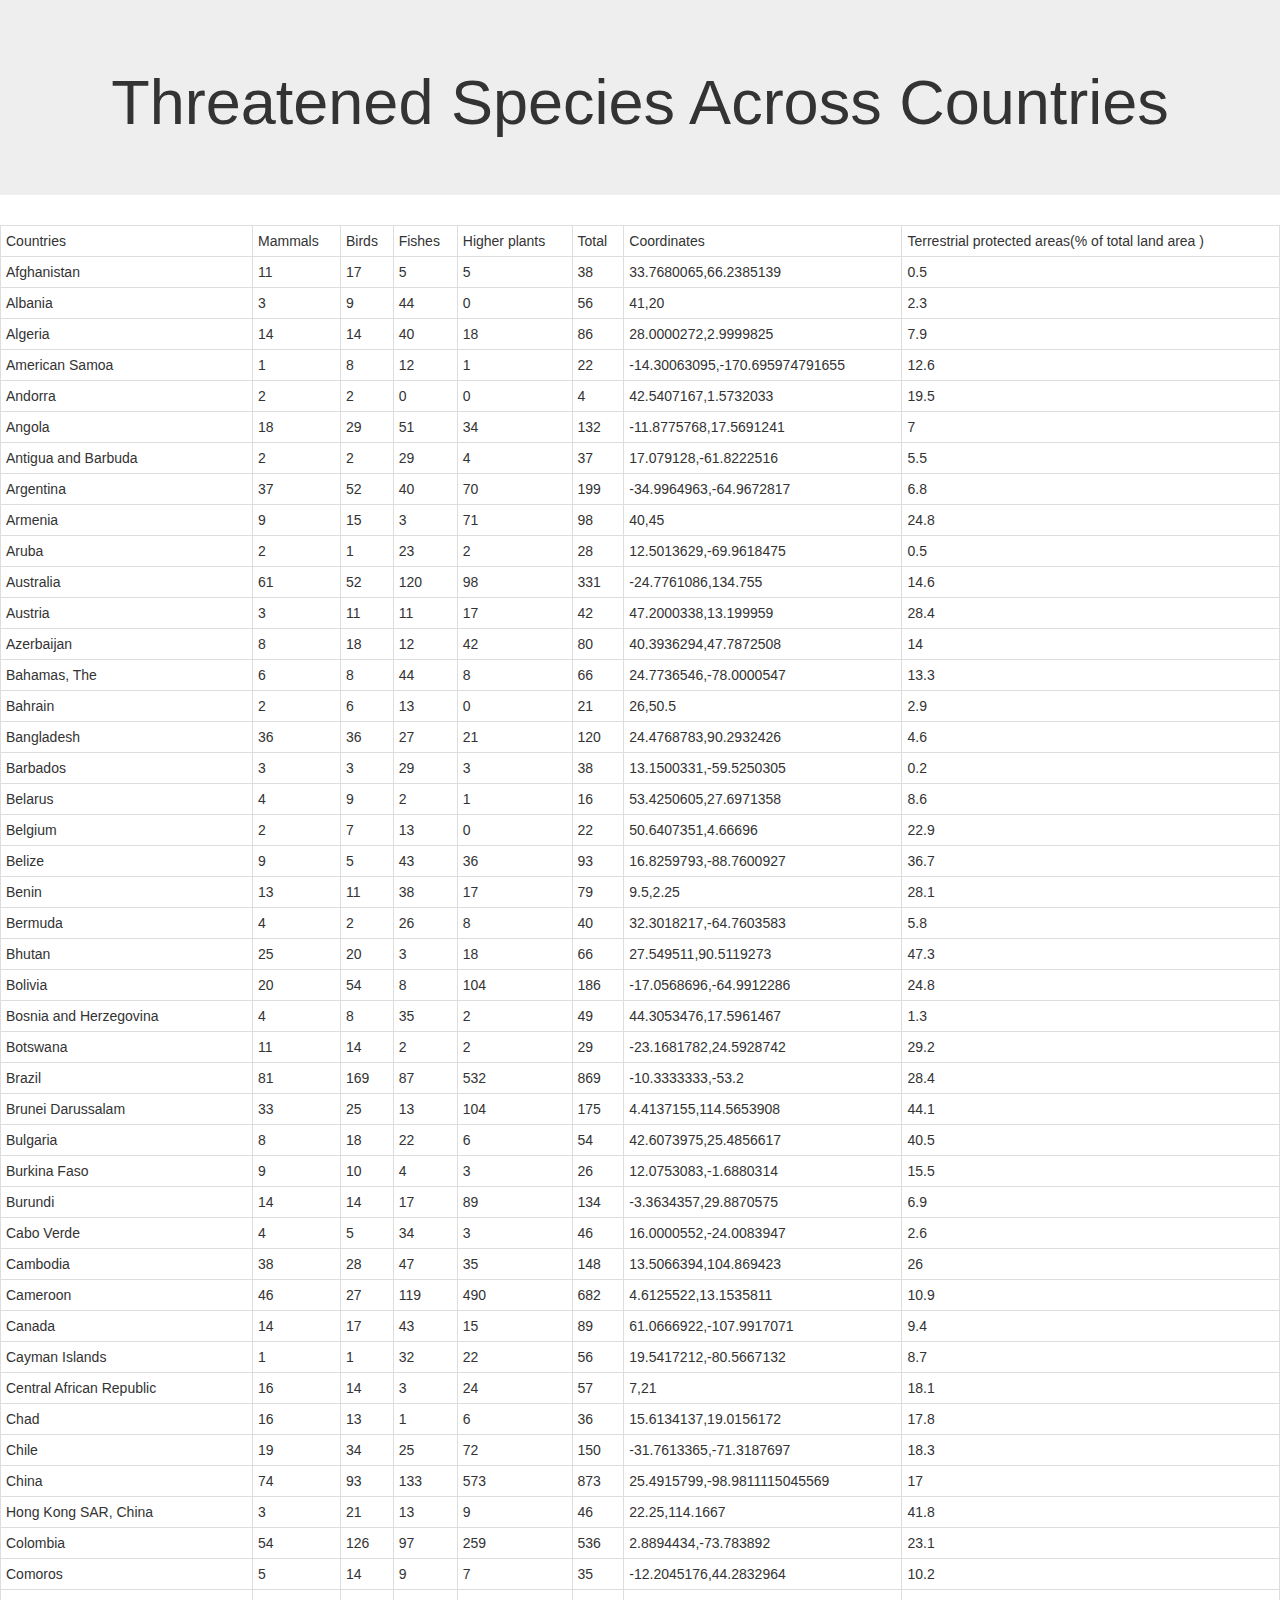
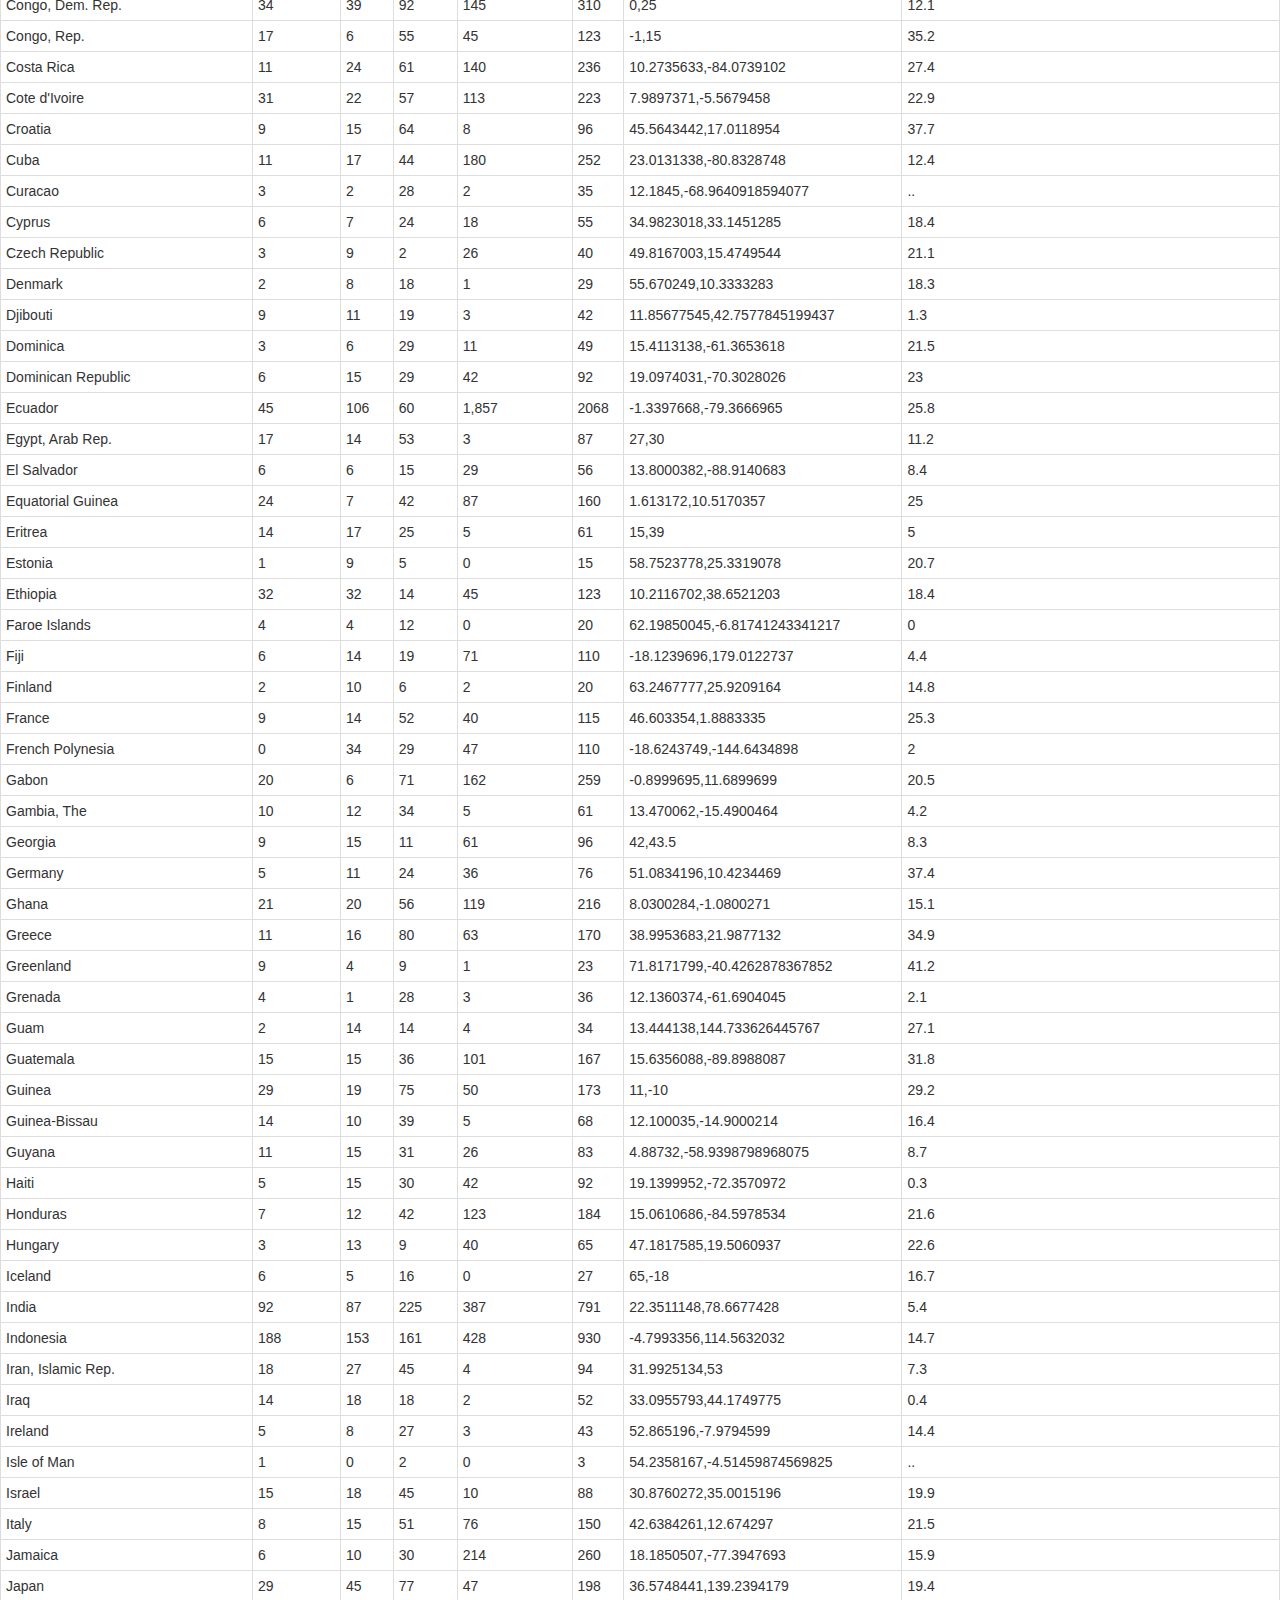
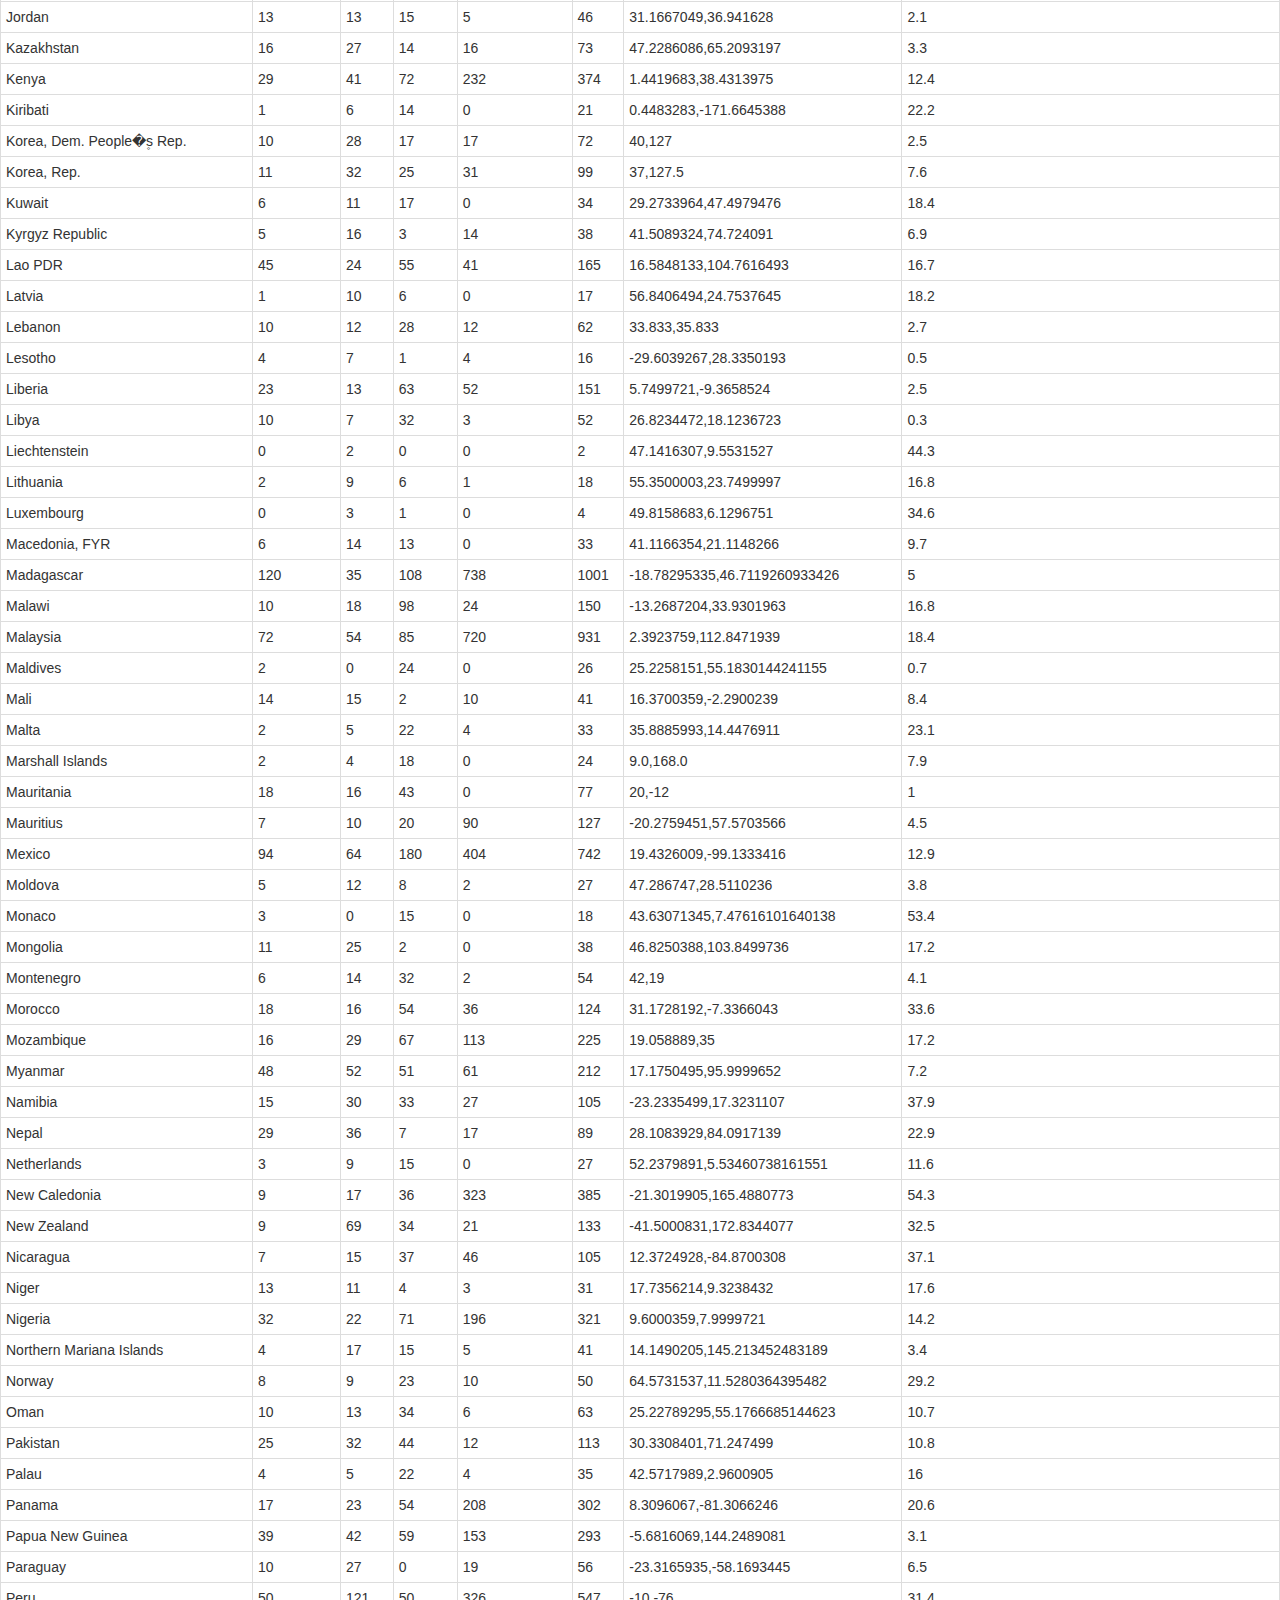
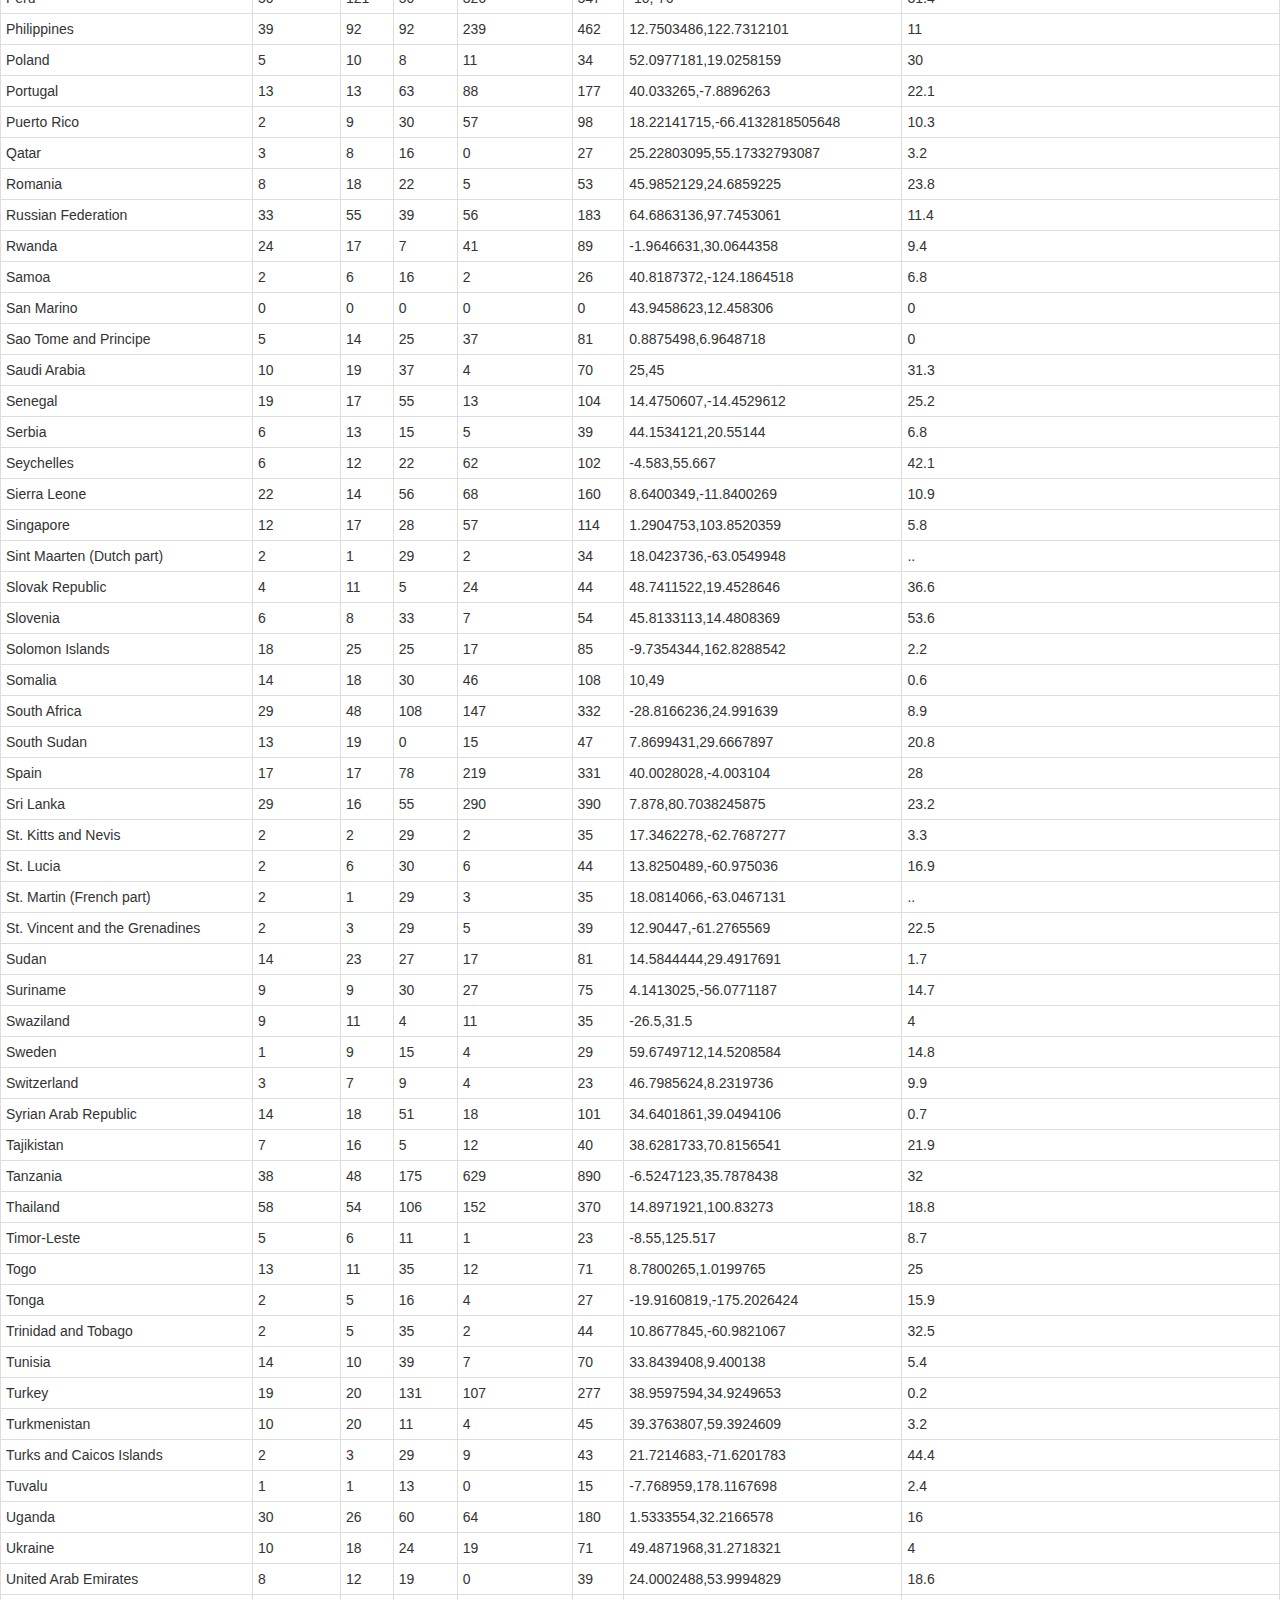
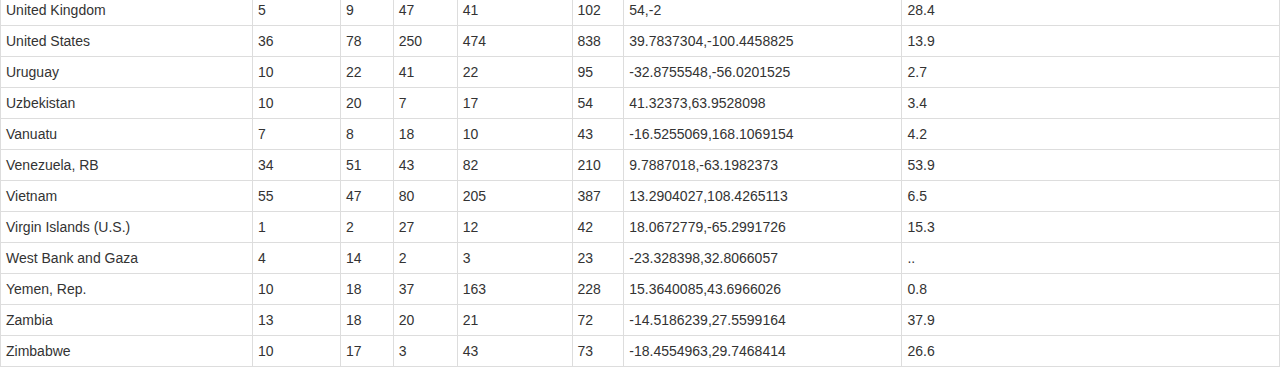
==== commit c3b64d8c: "heading added to data table" ====
--- a/templates/dataTable.html
+++ b/templates/dataTable.html
@@ -10,7 +10,7 @@
 <body>
     
 
-
+<div class="jumbotron"><h1><center>Threatened Species Across Countries</center></h1></div>
 
 <table class="table table-bordered table-hover table-condensed">
 <tbody><tr>
